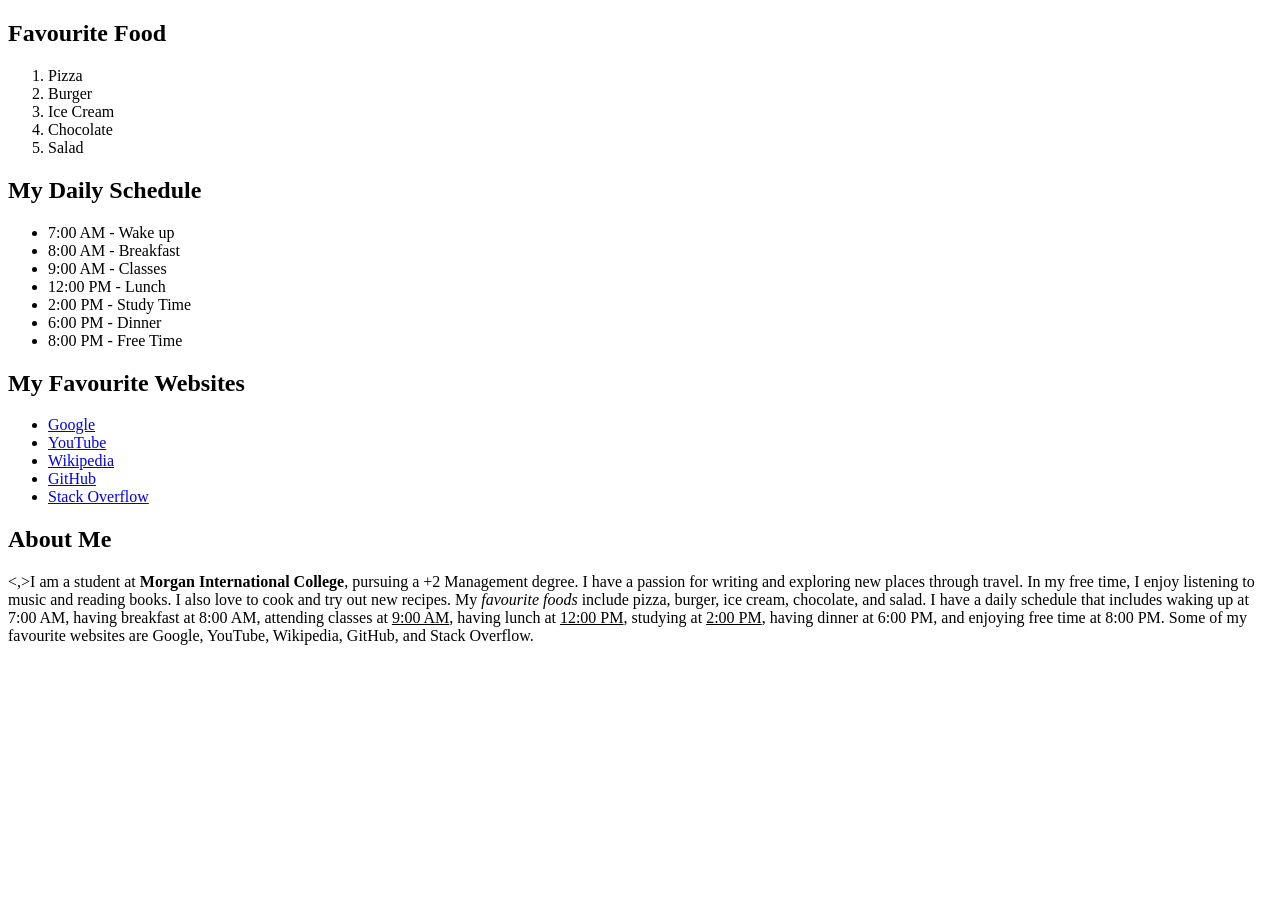
==== Day2/myfavouritethings.html @ a0551858 "initial commit" ====
<!DOCTYPE html>
<html>
    <head>
        <title>My favourite things</title>
    </head>
    <body>
        <h2>Favourite Food</h2>
        <ol>
            <li>Pizza</li>
            <li>Burger</li>
            <li>Ice Cream</li>
            <li>Chocolate</li>
            <li>Salad</li>
        </ol>

        <h2>My Daily Schedule</h2>
        <ul>
            <li>7:00 AM - Wake up</li>
            <li>8:00 AM - Breakfast</li>
            <li>9:00 AM - Classes</li>
            <li>12:00 PM - Lunch</li>
            <li>2:00 PM - Study Time</li>
            <li>6:00 PM - Dinner</li>
            <li>8:00 PM - Free Time</li>
        </ul>

        <h2>My Favourite Websites</h2>
        <ul>
            <li><a href="https://www.google.com" target="_blank">Google</a></li>
            <li><a href="https://www.youtube.com" target="_blank">YouTube</a></li>
            <li><a href="https://www.wikipedia.org" target="_blank">Wikipedia</a></li>
            <li><a href="https://www.github.com" target="_blank">GitHub</a></li>
            <li><a href="https://www.stackoverflow.com" target="_blank">Stack Overflow</a></li>
        </ul>
        <h2>About Me</h2>
        <,>I am a student at <b>Morgan International College</b>, pursuing a +2 Management degree.
        I have a passion for writing and exploring new places through travel. In my free time, 
        I enjoy listening to music and reading books. I also love to cook and try out new recipes. 
        My <i>favourite foods</i> include pizza, burger, ice cream, chocolate, and salad. I have a daily 
        schedule that includes waking up at 7:00 AM, having breakfast at 8:00 AM, attending classes 
        at <u>9:00 AM</u>, having lunch at <u>12:00 PM</u>, studying at <u>2:00 PM</u>, having dinner at
         6:00 PM, and enjoying free time at 8:00 PM. Some of my favourite websites are Google, YouTube, 
         Wikipedia, GitHub, and Stack Overflow.</p>
        </p>
    </body>
</html
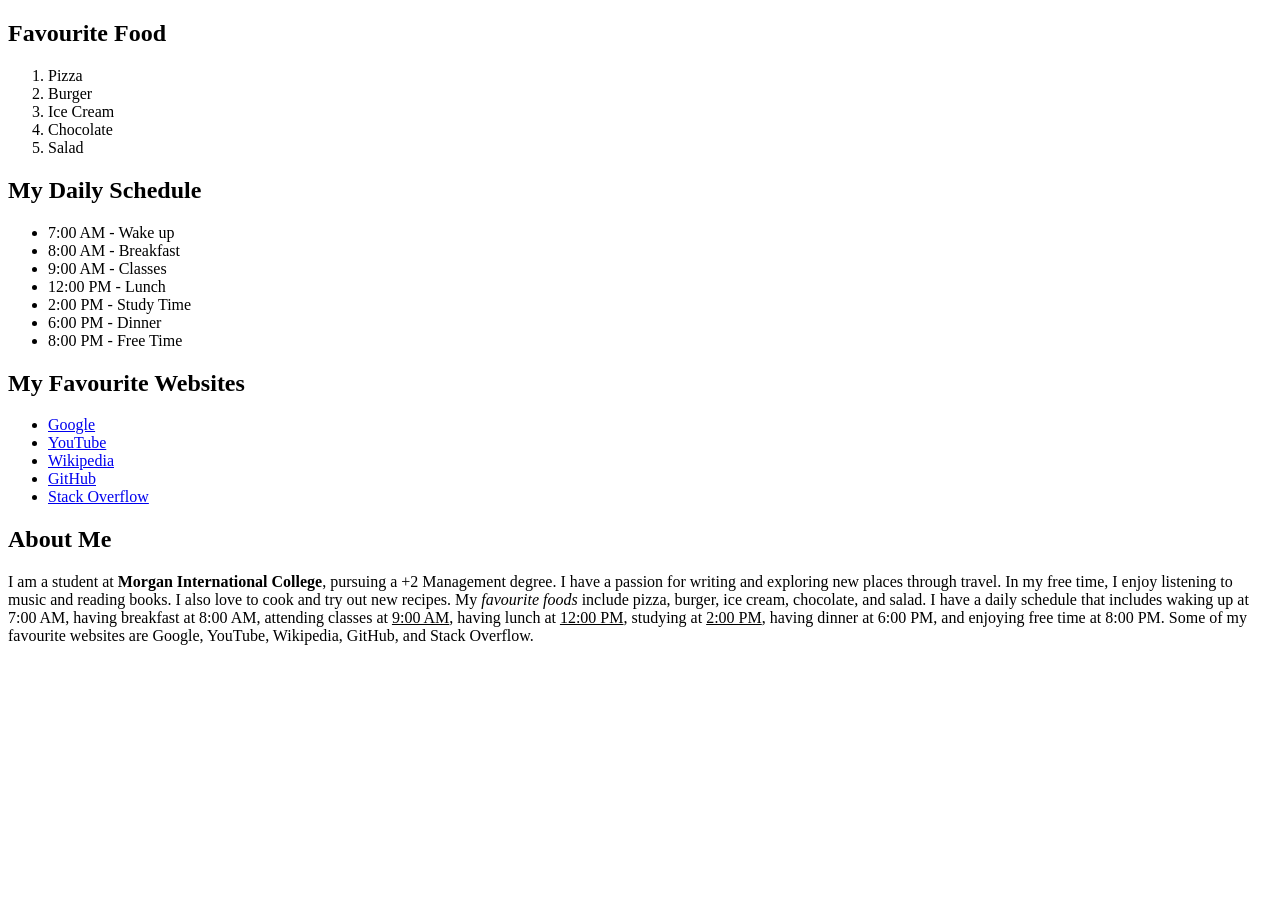
==== commit 1ed542ef: "mistake correction" ====
--- a/Day2/myfavouritethings.html
+++ b/Day2/myfavouritethings.html
@@ -33,7 +33,7 @@
             <li><a href="https://www.stackoverflow.com" target="_blank">Stack Overflow</a></li>
         </ul>
         <h2>About Me</h2>
-        <,>I am a student at <b>Morgan International College</b>, pursuing a +2 Management degree.
+        <p>I am a student at <b>Morgan International College</b>, pursuing a +2 Management degree.
         I have a passion for writing and exploring new places through travel. In my free time, 
         I enjoy listening to music and reading books. I also love to cook and try out new recipes. 
         My <i>favourite foods</i> include pizza, burger, ice cream, chocolate, and salad. I have a daily 
